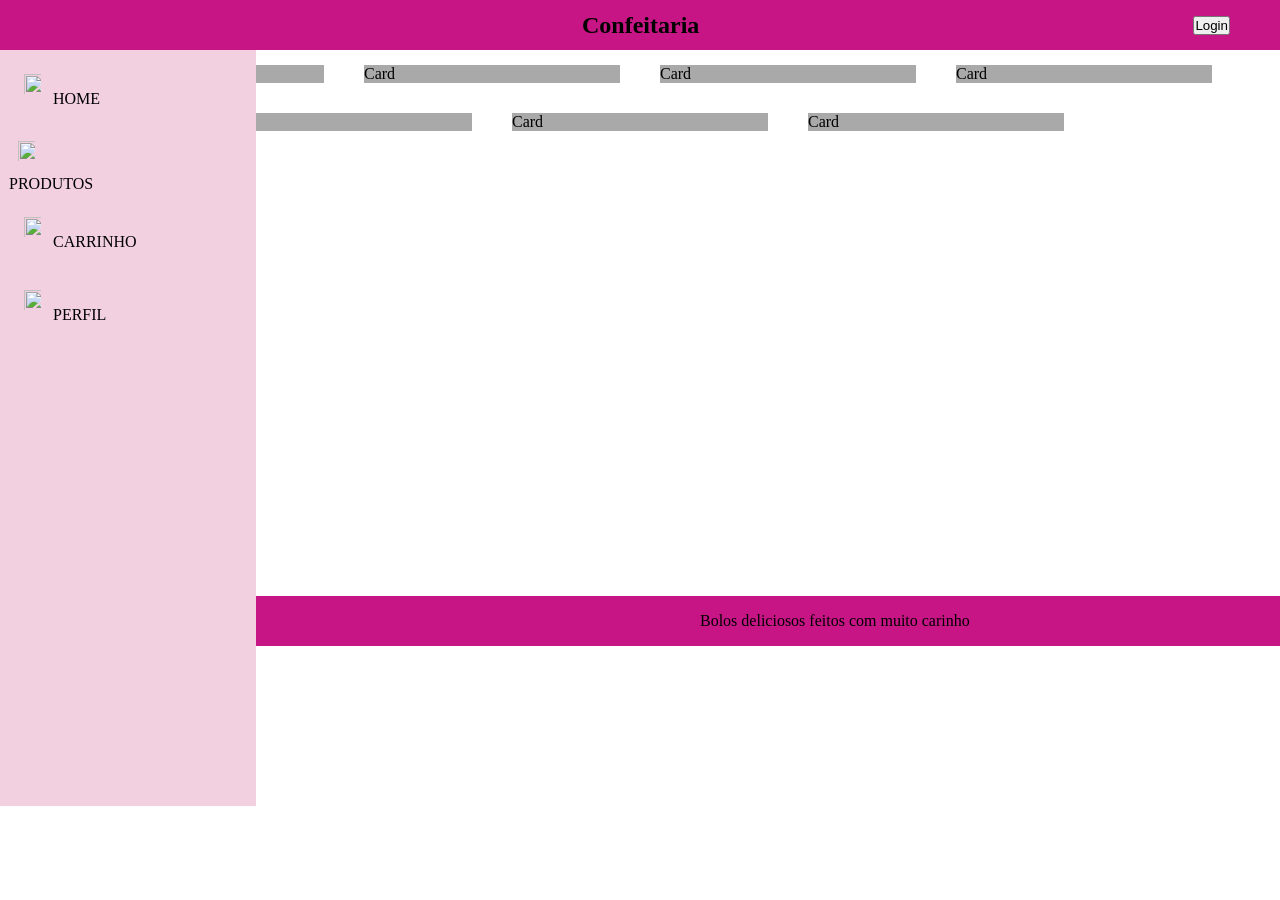
==== atual/flex-grid/index.html @ 66595735 "conteúdo para entrega" ====
<!DOCTYPE html>
<html lang="en">
<head>
    <meta charset="UTF-8">
    <meta http-equiv="X-UA-Compatible" content="IE=edge">
    <meta name="viewport" content="width=device-width, initial-scale=1.0">
    <title>Document</title>
    <link rel="stylesheet" href="styles.css">
</head>
<body>
    <header>
        <i class="bolinho" src="https://icons-for-free.com/iconfiles/png/512/cake-1321215613168069161.png"></i>
        <h2 class="titulo" id="titulo">Confeitaria</h2>
        <button class="botao-login" id="botao-login">Login</button>
    </header>
    <div class="container">
        <nav>
            <ul>
            <li><img class="home" src="https://cdn2.iconfinder.com/data/icons/pittogrammi/142/65-512.png">HOME</li></src>
            <li class="produtos"><img class="produtos" src="https://cdn.onlinewebfonts.com/svg/img_480095.png">PRODUTOS</li></src>
            <li id="carrinhos"><img class="carrinhos" src="https://upload.wikimedia.org/wikipedia/commons/thumb/6/67/Ic_shopping_cart_48px.svg/1024px-Ic_shopping_cart_48px.svg.png">CARRINHO</li></src>
            <li id="perfil"><img class="perfil" src="https://cdn.iconscout.com/icon/free/png-512/account-profile-avatar-man-circle-round-user-30452.png">PERFIL</li></src>
            </ul>
        </nav>
        <main>
                <div>Card</div>
                <div>Card</div>
                <div>Card</div>
                <div>Card</div>
                <div>Card</div>
                <div>Card</div>
                <div>Card</div>
        </main>
    </div>
    <footer>Bolos deliciosos feitos com muito carinho</footer>
</body>
</html>
---- atual/flex-grid/styles.css ----
* {
    padding: 0;
    margin: 0; 
    box-sizing: border-box;
 }
 
 header {
    background-color: mediumvioletred;
    height: 50px;
    display: flex;
    justify-content: space-between;
    align-items: center;
    padding: 0 50px 0 50px;
}

nav{

        width: 20%;
        height: 84%;
        flex-direction: column;
        align-items: stretch;
        position: fixed;
        background-color: #f2d0e0;

    }

    body {
        display: flex;
        height: 100vh;
        flex-direction: column;
    }

    main > div {
        background-color: darkgray;
        margin: 15px;
        height: 20%;
        width: 20%;
    }

    .container > main {
        display: flex;
        flex-wrap: wrap;
      column-gap: 10px;
      justify-content: center;
       
    }

ul > li{
    padding: 15px 15px 15px 15px;
}

.bolinho, .home, .produtos, .carrinhos, .perfil{
    display:inline-block;
    padding: 5px 8px 5px 5px;
    margin: 4px;
    height: 30px;
    width: 30px;
}

footer {
    background-color: mediumvioletred;
    height: 50px;
    display: flex;
    justify-content: space-between;
    align-items: center;
    padding: 0 0px 0 700px;
    margin: 450px 0px 0px 0px;
}
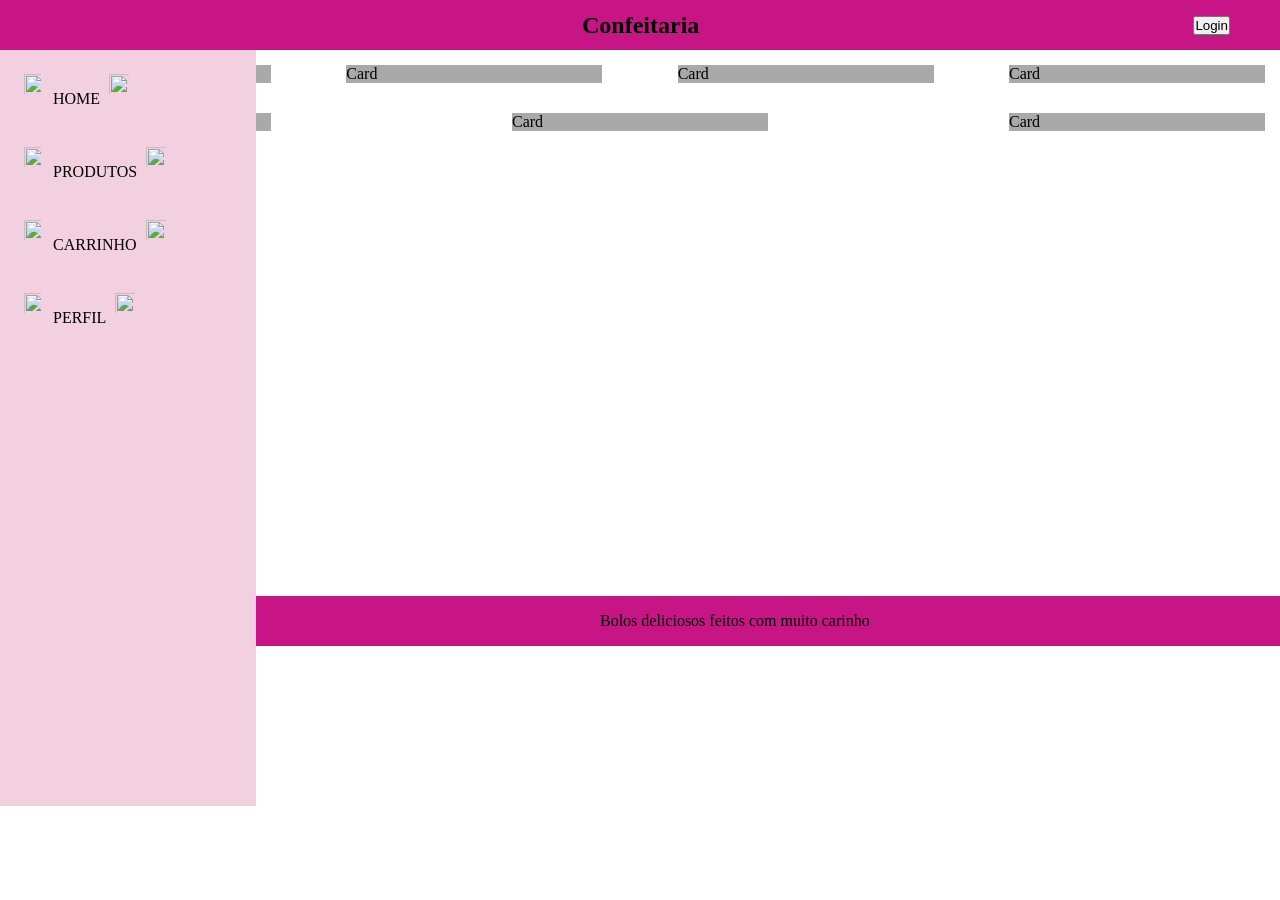
==== commit 14d9cca3: "atualizacao" ====
--- a/atual/flex-grid/index.html
+++ b/atual/flex-grid/index.html
@@ -16,10 +16,10 @@
     <div class="container">
         <nav>
             <ul>
-            <li><img class="home" src="https://cdn2.iconfinder.com/data/icons/pittogrammi/142/65-512.png">HOME</li></src>
-            <li class="produtos"><img class="produtos" src="https://cdn.onlinewebfonts.com/svg/img_480095.png">PRODUTOS</li></src>
-            <li id="carrinhos"><img class="carrinhos" src="https://upload.wikimedia.org/wikipedia/commons/thumb/6/67/Ic_shopping_cart_48px.svg/1024px-Ic_shopping_cart_48px.svg.png">CARRINHO</li></src>
-            <li id="perfil"><img class="perfil" src="https://cdn.iconscout.com/icon/free/png-512/account-profile-avatar-man-circle-round-user-30452.png">PERFIL</li></src>
+            <li><img class="home" src="https://cdn2.iconfinder.com/data/icons/pittogrammi/142/65-512.png">HOME<img class="setinha" src="https://cdn0.iconfinder.com/data/icons/navigation-set-arrows-part-one/32/ChevronRight-512.png"></li></src>
+            <li><img class="produtos" src="https://cdn.onlinewebfonts.com/svg/img_480095.png">PRODUTOS<img class="setinha" src="https://cdn0.iconfinder.com/data/icons/navigation-set-arrows-part-one/32/ChevronRight-512.png"></li></src>
+            <li><img class="carrinhos" src="https://upload.wikimedia.org/wikipedia/commons/thumb/6/67/Ic_shopping_cart_48px.svg/1024px-Ic_shopping_cart_48px.svg.png">CARRINHO<img class="setinha" src="https://cdn0.iconfinder.com/data/icons/navigation-set-arrows-part-one/32/ChevronRight-512.png"></li></src>
+            <li><img class="perfil" src="https://cdn.iconscout.com/icon/free/png-512/account-profile-avatar-man-circle-round-user-30452.png">PERFIL<img class="setinha" src="https://cdn0.iconfinder.com/data/icons/navigation-set-arrows-part-one/32/ChevronRight-512.png"></li></src>
             </ul>
         </nav>
         <main>
--- a/atual/flex-grid/styles.css
+++ b/atual/flex-grid/styles.css
@@ -26,8 +26,8 @@
 
     body {
         display: flex;
-        height: 100vh;
         flex-direction: column;
+    height: 100vh;
     }
 
     main > div {
@@ -41,7 +41,7 @@
         display: flex;
         flex-wrap: wrap;
       column-gap: 10px;
-      justify-content: center;
+      justify-content: space-between;
        
     }
 
@@ -57,12 +57,20 @@
     width: 30px;
 }
 
+.setinha{
+    display:inline-block;
+    padding: 5px 5px 5px 5px;
+    margin: 4px;
+    height: 30px;
+    width: 30px;
+}
+
 footer {
     background-color: mediumvioletred;
     height: 50px;
     display: flex;
     justify-content: space-between;
     align-items: center;
-    padding: 0 0px 0 700px;
+    padding: 0 0px 0 600px;
     margin: 450px 0px 0px 0px;
 }
